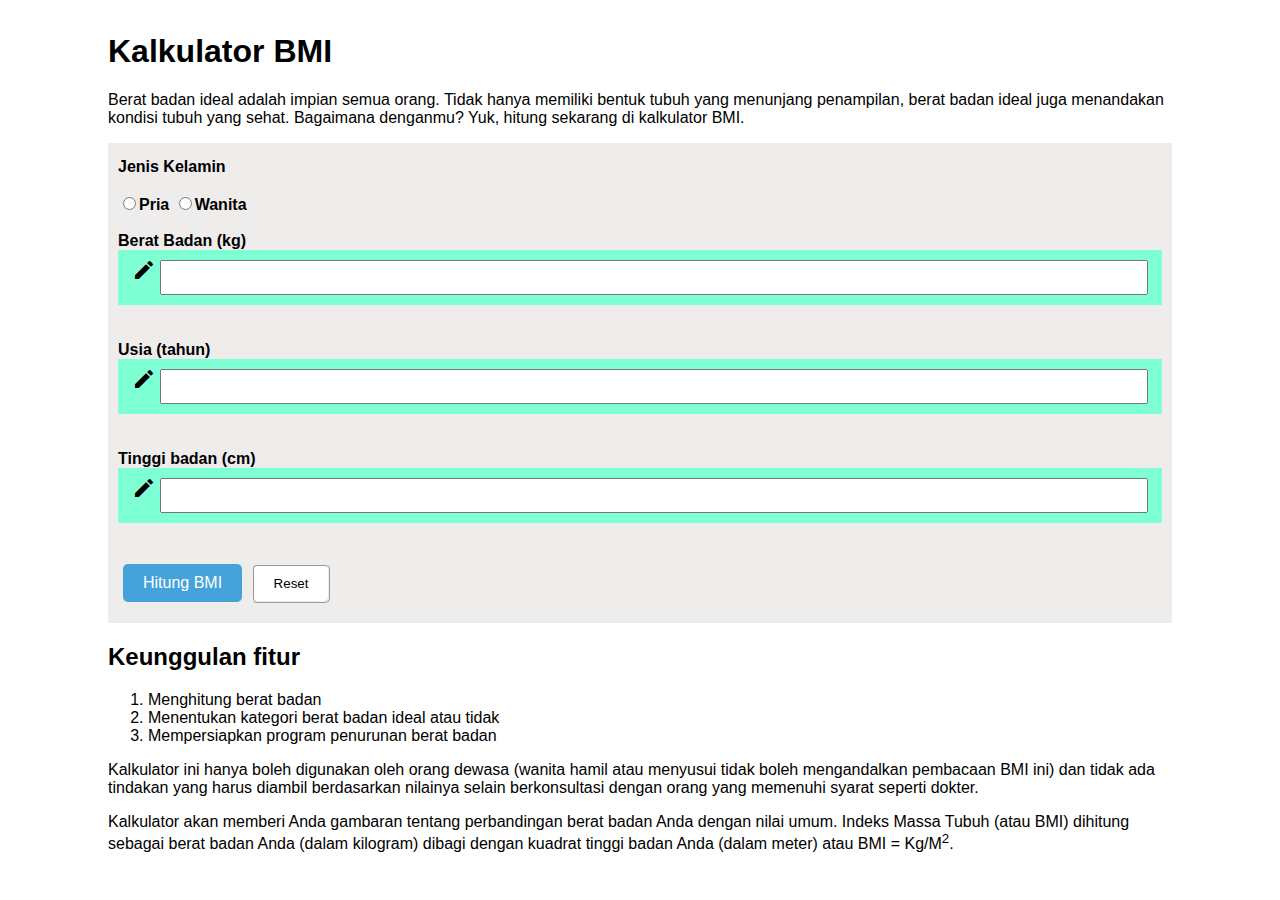
==== index.html @ 93229703 "first commit" ====
<html lang="en">
  <head>
    <meta charset="UTF-8" />
    <meta http-equiv="X-UA-Compatible" content="IE=edge" />
    <meta name="viewport" content="width=device-width, initial-scale=1.0" />
    <title>Mini Project</title>
    <link rel="stylesheet" href="style.css" />
    <link href="https://fonts.googleapis.com/icon?family=Material+Icons" rel="stylesheet">
  </head>
  <body>
    <h1>Kalkulator BMI</h1>
    <p>Berat badan ideal adalah impian semua orang. Tidak hanya memiliki bentuk tubuh yang menunjang penampilan, berat badan ideal juga menandakan kondisi tubuh yang sehat. Bagaimana denganmu? Yuk, hitung sekarang di kalkulator BMI.</p>
    <form action="">
      <label for="jeniskelamin"><b>Jenis Kelamin</b></label>
      <br /><br />
      <input type="radio" name="jeniskelamin" value="Pria" /><b>Pria</b>
      <input type="radio" name="jeniskelamin" value="Wanita" /><b>Wanita</b>
      <br /><br />
      <label for="beratbadan"><b>Berat Badan (kg)</b></label>
      <br />
      <div class="input-container">
        <i class="material-icons">create</i>
        <input class="input-field" type="text" id="beratbadan" name="beratbadan">
      </div>        
      <br /><br />
      <label for="usia"><b>Usia (tahun)</b></label>
      <br />
      <div class="input-container">
        <i class="material-icons">create</i>
        <input class="input-field" type="text" id="usia" name="usia">
      </div> 
      <br /><br />
      <label for="tinggibadan"><b>Tinggi badan (cm)</b></label>
      <br />
      <div class="input-container">
        <i class="material-icons">create</i>
        <input class="input-field" type="text" id="tinggibadan" name="tinggibadan">
      </div> 
      <br /><br />
      <input type="submit" id="button" value="Hitung BMI" />
      <input type="reset" value="Reset" />
    </form>
    <h2>Keunggulan fitur</h2>
    <ol>
      <li>Menghitung berat badan</li>
      <li>Menentukan kategori berat badan ideal atau tidak</li>
      <li>Mempersiapkan program penurunan berat badan</li>
    </ol>
    <p>
      Kalkulator ini hanya boleh digunakan oleh orang dewasa (wanita hamil atau menyusui tidak boleh mengandalkan pembacaan BMI ini) dan tidak ada tindakan yang harus diambil berdasarkan nilainya selain berkonsultasi dengan orang yang
      memenuhi syarat seperti dokter.
    </p>
    <p>
      Kalkulator akan memberi Anda gambaran tentang perbandingan berat badan Anda dengan nilai umum. Indeks Massa Tubuh (atau BMI) dihitung sebagai berat badan Anda (dalam kilogram) dibagi dengan kuadrat tinggi badan Anda (dalam meter) atau
      BMI = Kg/M<sup>2</sup>.
    </p>
  </body>
</html>
---- style.css ----
body {
  font-family: Arial;
  padding: 25px 100px;
}

form {
  background-color: rgb(239, 236, 236);
  padding: 15px 10px;
}

.input-container{
    background-color: aquamarine;
}

.input-field {
    width: 95%;
    padding: 8px 10px;
    margin: 5px 0px;
  }

input[type="button"],
input[type="submit"] {
  background-color: rgb(70, 162, 219);
  border: none;
  color: white;
  padding: 10px 20px;
  text-decoration: none;
  margin: 5px 5px;
  cursor: pointer;
  border-radius: 5px;
  font-size: medium;
}

input[type="reset"] {
  background-color: white;
  border-color: rgb(239, 236, 236);
  border-style: ridge;
  padding: 10px 20px;
  text-decoration: none;
  margin: 5px 0;
  cursor: pointer;
  border-radius: 5px;
}

div {
  background-color: rgb(239, 236, 236);
  text-align: center;
  padding: 5px 2px;
}
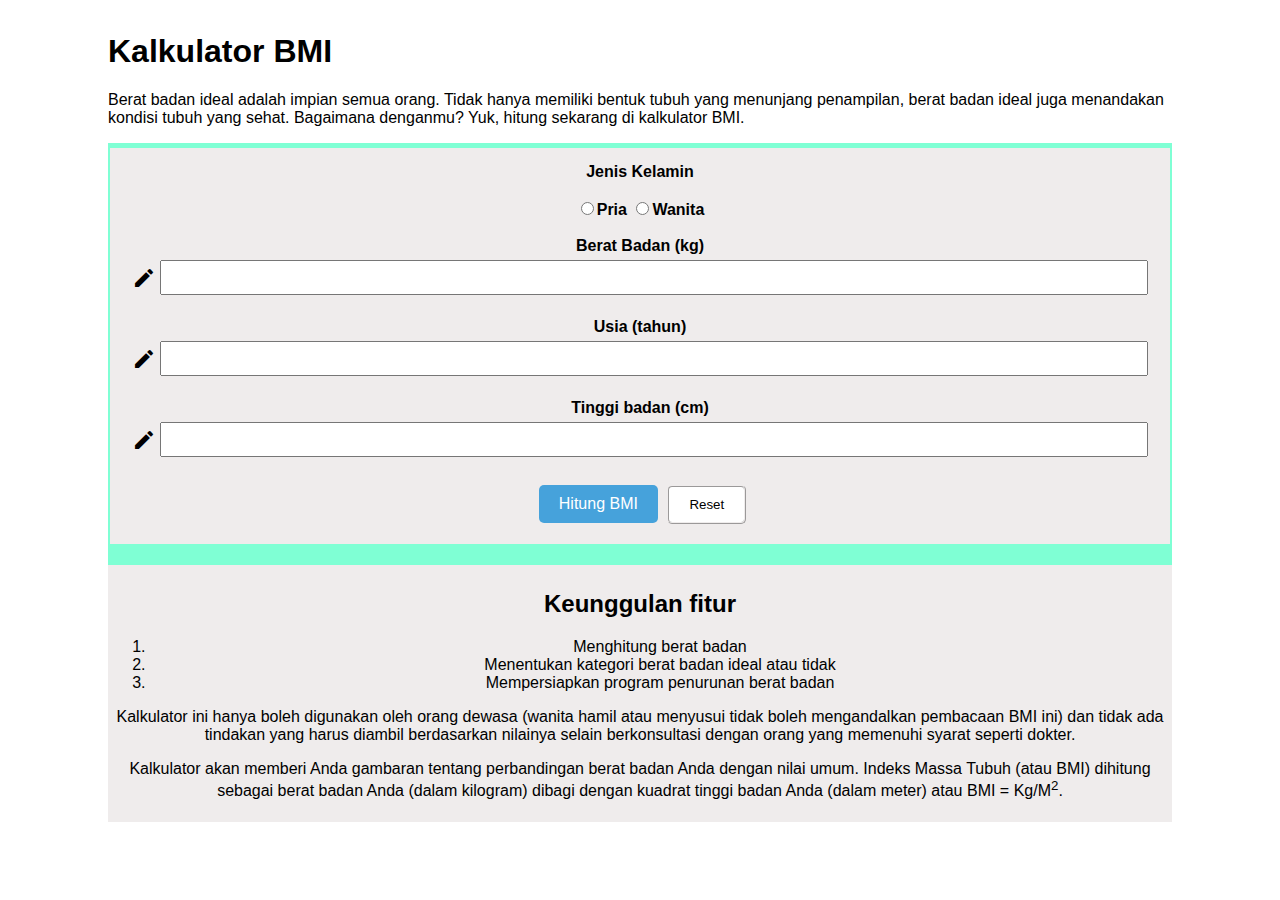
==== commit a0107838: "Update index.html" ====
--- a/index.html
+++ b/index.html
@@ -10,49 +10,47 @@
   <body>
     <h1>Kalkulator BMI</h1>
     <p>Berat badan ideal adalah impian semua orang. Tidak hanya memiliki bentuk tubuh yang menunjang penampilan, berat badan ideal juga menandakan kondisi tubuh yang sehat. Bagaimana denganmu? Yuk, hitung sekarang di kalkulator BMI.</p>
-    <form action="">
-      <label for="jeniskelamin"><b>Jenis Kelamin</b></label>
-      <br /><br />
-      <input type="radio" name="jeniskelamin" value="Pria" /><b>Pria</b>
-      <input type="radio" name="jeniskelamin" value="Wanita" /><b>Wanita</b>
-      <br /><br />
-      <label for="beratbadan"><b>Berat Badan (kg)</b></label>
-      <br />
       <div class="input-container">
-        <i class="material-icons">create</i>
-        <input class="input-field" type="text" id="beratbadan" name="beratbadan">
-      </div>        
-      <br /><br />
-      <label for="usia"><b>Usia (tahun)</b></label>
-      <br />
-      <div class="input-container">
-        <i class="material-icons">create</i>
-        <input class="input-field" type="text" id="usia" name="usia">
-      </div> 
-      <br /><br />
-      <label for="tinggibadan"><b>Tinggi badan (cm)</b></label>
-      <br />
-      <div class="input-container">
-        <i class="material-icons">create</i>
-        <input class="input-field" type="text" id="tinggibadan" name="tinggibadan">
-      </div> 
-      <br /><br />
-      <input type="submit" id="button" value="Hitung BMI" />
-      <input type="reset" value="Reset" />
-    </form>
-    <h2>Keunggulan fitur</h2>
-    <ol>
-      <li>Menghitung berat badan</li>
-      <li>Menentukan kategori berat badan ideal atau tidak</li>
-      <li>Mempersiapkan program penurunan berat badan</li>
-    </ol>
-    <p>
-      Kalkulator ini hanya boleh digunakan oleh orang dewasa (wanita hamil atau menyusui tidak boleh mengandalkan pembacaan BMI ini) dan tidak ada tindakan yang harus diambil berdasarkan nilainya selain berkonsultasi dengan orang yang
-      memenuhi syarat seperti dokter.
-    </p>
-    <p>
-      Kalkulator akan memberi Anda gambaran tentang perbandingan berat badan Anda dengan nilai umum. Indeks Massa Tubuh (atau BMI) dihitung sebagai berat badan Anda (dalam kilogram) dibagi dengan kuadrat tinggi badan Anda (dalam meter) atau
-      BMI = Kg/M<sup>2</sup>.
-    </p>
+        <form action="">
+          <label for="jeniskelamin"><b>Jenis Kelamin</b></label>
+            <br /><br />
+              <input type="radio" name="jeniskelamin" value="Pria" /><b>Pria</b>
+              <input type="radio" name="jeniskelamin" value="Wanita" /><b>Wanita</b>
+            <br /><br />
+          <label for="beratbadan"><b>Berat Badan (kg)</b></label>
+            <br />
+              <i class="material-icons">create</i>
+              <input class="input-field" type="text" id="beratbadan" name="beratbadan">        
+            <br /><br />
+          <label for="usia"><b>Usia (tahun)</b></label>
+            <br />
+              <i class="material-icons">create</i>
+              <input class="input-field" type="text" id="usia" name="usia"> 
+            <br /><br />
+          <label for="tinggibadan"><b>Tinggi badan (cm)</b></label>
+            <br />
+              <i class="material-icons">create</i>
+              <input class="input-field" type="text" id="tinggibadan" name="tinggibadan"> 
+            <br /><br />
+          <input type="submit" id="button" value="Hitung BMI" />
+          <input type="reset" value="Reset" />
+        </form>
+      </div>
+    <div>
+      <h2>Keunggulan fitur</h2>
+      <ol>
+        <li>Menghitung berat badan</li>
+        <li>Menentukan kategori berat badan ideal atau tidak</li>
+        <li>Mempersiapkan program penurunan berat badan</li>
+      </ol>
+      <p>
+        Kalkulator ini hanya boleh digunakan oleh orang dewasa (wanita hamil atau menyusui tidak boleh mengandalkan pembacaan BMI ini) dan tidak ada tindakan yang harus diambil berdasarkan nilainya selain berkonsultasi dengan orang yang
+        memenuhi syarat seperti dokter.
+      </p>
+      <p>
+        Kalkulator akan memberi Anda gambaran tentang perbandingan berat badan Anda dengan nilai umum. Indeks Massa Tubuh (atau BMI) dihitung sebagai berat badan Anda (dalam kilogram) dibagi dengan kuadrat tinggi badan Anda (dalam meter) atau
+        BMI = Kg/M<sup>2</sup>.
+      </p>
+    </div>
   </body>
 </html>
--- a/style.css
+++ b/style.css
@@ -10,6 +10,11 @@
 
 .input-container{
     background-color: aquamarine;
+}
+
+.material-icons{
+  position: relative;
+ 	top: 8px;
 }
 
 .input-field {
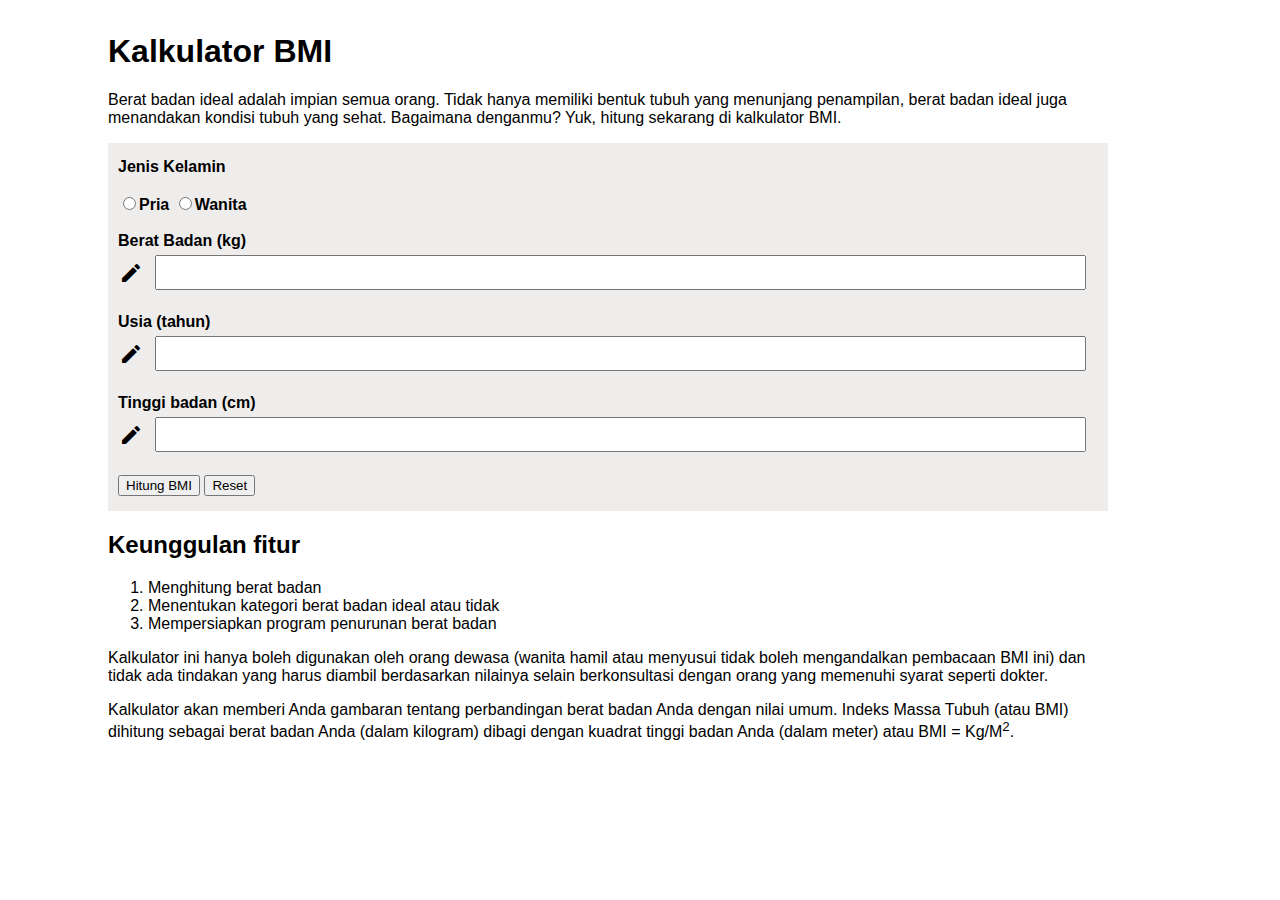
==== commit 09b6bbfe: "Update index.html" ====
--- a/index.html
+++ b/index.html
@@ -20,20 +20,20 @@
           <label for="beratbadan"><b>Berat Badan (kg)</b></label>
             <br />
               <i class="material-icons">create</i>
-              <input class="input-field" type="text" id="beratbadan" name="beratbadan">        
+              <input class="input-field" type="number" id="beratbadan" name="beratbadan">        
             <br /><br />
           <label for="usia"><b>Usia (tahun)</b></label>
             <br />
               <i class="material-icons">create</i>
-              <input class="input-field" type="text" id="usia" name="usia"> 
+              <input class="input-field" type="number" id="usia" name="usia"> 
             <br /><br />
           <label for="tinggibadan"><b>Tinggi badan (cm)</b></label>
             <br />
               <i class="material-icons">create</i>
-              <input class="input-field" type="text" id="tinggibadan" name="tinggibadan"> 
+              <input class="input-field" type="number" id="tinggibadan" name="tinggibadan"> 
             <br /><br />
-          <input type="submit" id="button" value="Hitung BMI" />
-          <input type="reset" value="Reset" />
+          <button type="submit">Hitung BMI</button>
+          <button type="reset">Reset</button>
         </form>
       </div>
     <div>
--- a/style.css
+++ b/style.css
@@ -1,6 +1,7 @@
 body {
   font-family: Arial;
   padding: 25px 100px;
+  max-width:1000px;
 }
 
 form {
@@ -9,22 +10,24 @@
 }
 
 .input-container{
-    background-color: aquamarine;
+  max-width:1000px;
 }
 
 .material-icons{
   position: relative;
- 	top: 8px;
+  top: 8px;
+  left: 1px;
 }
 
 .input-field {
     width: 95%;
     padding: 8px 10px;
+    position: relative;
+    left: 9px;
     margin: 5px 0px;
   }
 
-input[type="button"],
-input[type="submit"] {
+input[type="button"],input[type="submit"] {
   background-color: rgb(70, 162, 219);
   border: none;
   color: white;
@@ -47,7 +50,7 @@
   border-radius: 5px;
 }
 
-div {
+.hasil {
   background-color: rgb(239, 236, 236);
   text-align: center;
   padding: 5px 2px;
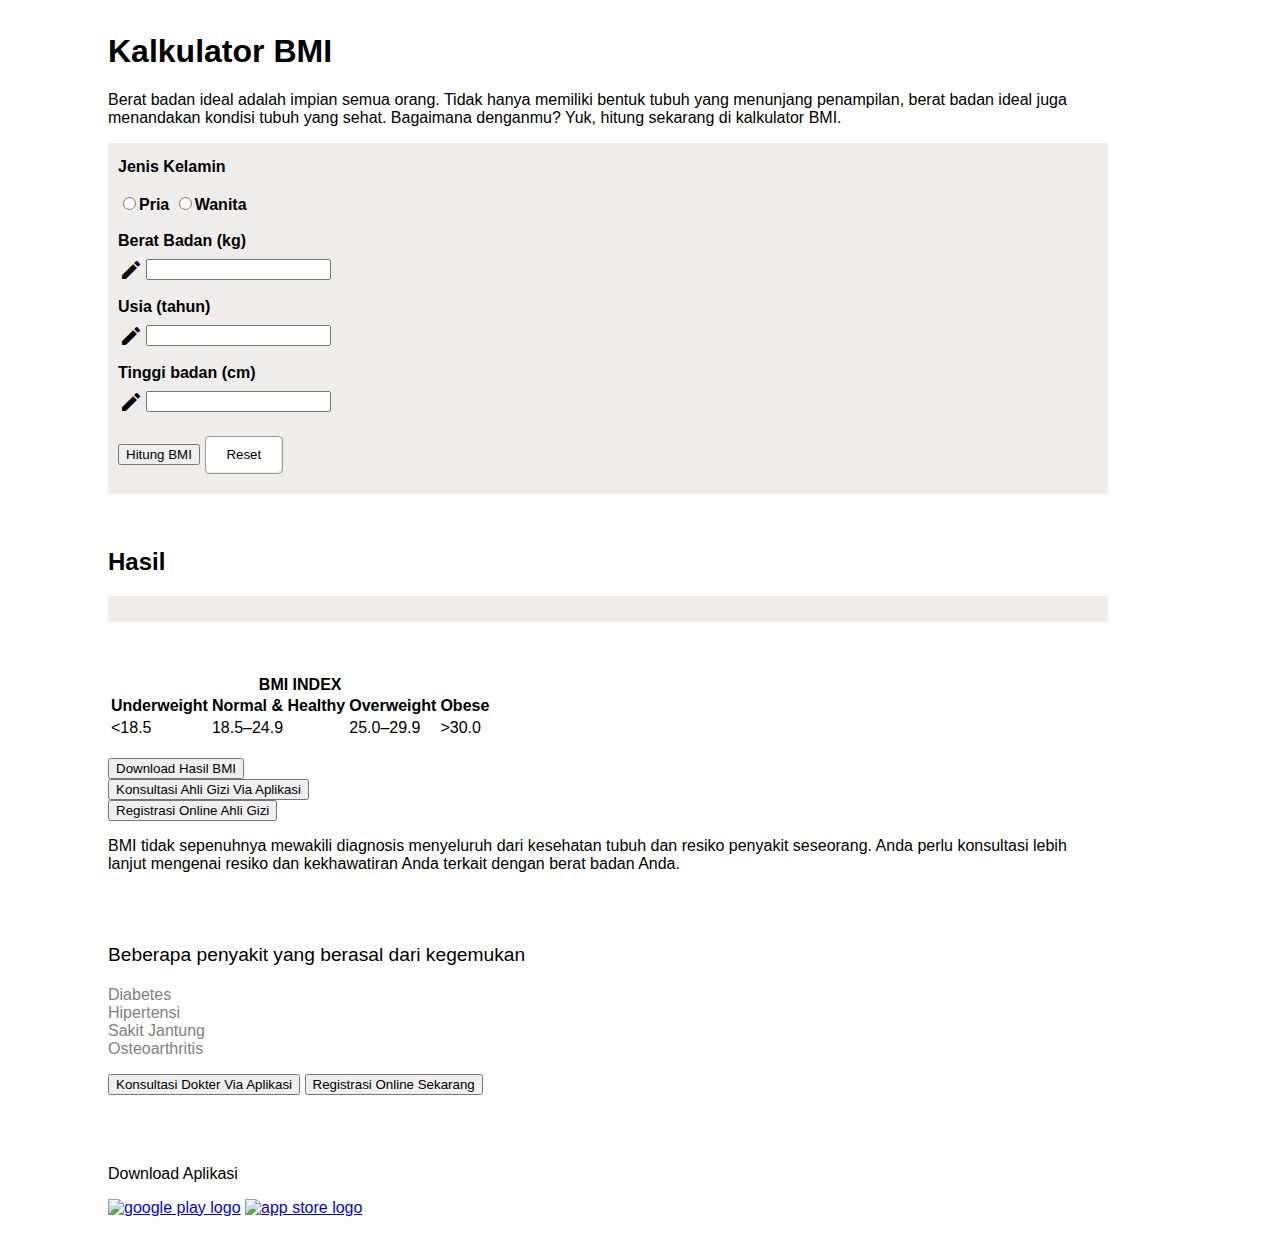
==== commit 13a1c76b: "Update index.html" ====
--- a/index.html
+++ b/index.html
@@ -8,49 +8,75 @@
     <link href="https://fonts.googleapis.com/icon?family=Material+Icons" rel="stylesheet">
   </head>
   <body>
+    <div class="calculator-container">
     <h1>Kalkulator BMI</h1>
     <p>Berat badan ideal adalah impian semua orang. Tidak hanya memiliki bentuk tubuh yang menunjang penampilan, berat badan ideal juga menandakan kondisi tubuh yang sehat. Bagaimana denganmu? Yuk, hitung sekarang di kalkulator BMI.</p>
-      <div class="input-container">
-        <form action="">
-          <label for="jeniskelamin"><b>Jenis Kelamin</b></label>
-            <br /><br />
-              <input type="radio" name="jeniskelamin" value="Pria" /><b>Pria</b>
-              <input type="radio" name="jeniskelamin" value="Wanita" /><b>Wanita</b>
-            <br /><br />
-          <label for="beratbadan"><b>Berat Badan (kg)</b></label>
-            <br />
-              <i class="material-icons">create</i>
-              <input class="input-field" type="number" id="beratbadan" name="beratbadan">        
-            <br /><br />
-          <label for="usia"><b>Usia (tahun)</b></label>
-            <br />
-              <i class="material-icons">create</i>
-              <input class="input-field" type="number" id="usia" name="usia"> 
-            <br /><br />
-          <label for="tinggibadan"><b>Tinggi badan (cm)</b></label>
-            <br />
-              <i class="material-icons">create</i>
-              <input class="input-field" type="number" id="tinggibadan" name="tinggibadan"> 
-            <br /><br />
-          <button type="submit">Hitung BMI</button>
-          <button type="reset">Reset</button>
+        <form>
+          <label for="jeniskelamin"><b>Jenis Kelamin</b></label><br /><br />
+          <input type="radio" class="gender-input-field" name="jeniskelamin" value="Pria" /><b>Pria</b>
+          <input type="radio" class="gender-input-field" name="jeniskelamin" value="Wanita" /><b>Wanita</b><br /><br />
+          <label for="beratbadan"><b>Berat Badan (kg)</b></label><br />
+          <i class="material-icons">create</i>
+          <input class="weight-input-field" type="text" id="beratbadan" name="beratbadan"><br /><br />
+          <label for="usia"><b>Usia (tahun)</b></label><br />
+          <i class="material-icons">create</i>
+          <input class="age-input-field" type="text" id="usia" name="usia"><br /><br />
+          <label for="tinggibadan"><b>Tinggi badan (cm)</b></label><br />
+          <i class="material-icons">create</i>
+          <input class="height-input-field" type="text" id="tinggibadan" name="tinggibadan"><br /><br />
+          <button class="calculate">Hitung BMI</button>
+          <button class="reset" type="reset">Reset</button>
         </form>
       </div>
-    <div>
-      <h2>Keunggulan fitur</h2>
-      <ol>
-        <li>Menghitung berat badan</li>
-        <li>Menentukan kategori berat badan ideal atau tidak</li>
-        <li>Mempersiapkan program penurunan berat badan</li>
-      </ol>
-      <p>
-        Kalkulator ini hanya boleh digunakan oleh orang dewasa (wanita hamil atau menyusui tidak boleh mengandalkan pembacaan BMI ini) dan tidak ada tindakan yang harus diambil berdasarkan nilainya selain berkonsultasi dengan orang yang
-        memenuhi syarat seperti dokter.
-      </p>
-      <p>
-        Kalkulator akan memberi Anda gambaran tentang perbandingan berat badan Anda dengan nilai umum. Indeks Massa Tubuh (atau BMI) dihitung sebagai berat badan Anda (dalam kilogram) dibagi dengan kuadrat tinggi badan Anda (dalam meter) atau
-        BMI = Kg/M<sup>2</sup>.
-      </p>
-    </div>
+    <br />
+      <h2>Hasil</h2>
+        <div class="hasil">
+          <p class="result"></p>
+          <p class="result-statement"></p>
+        </div> 
+      <br /><br />
+        <div class="tabel" id="table">
+          <table>
+            <br />
+              <caption><b>BMI INDEX</b></caption>
+              <tr>
+                <th>Underweight</th>
+                <th>Normal & Healthy</th> 
+                <th>Overweight</th>
+                <th>Obese</th>
+              </tr>
+              <tr>
+                <td> <18.5</td>
+                <td>18.5–24.9</td>
+                <td>25.0–29.9</td>
+                <td> >30.0</td>
+              </tr>
+            </table>
+          </div>
+          <br />
+        <div class="button"> 
+          <input type="button" value="Download Hasil BMI" /><br />
+          <input type="button" value="Konsultasi Ahli Gizi Via Aplikasi" /><br />
+          <input type="button" value="Registrasi Online Ahli Gizi" /><br />
+        </div>
+        <p>BMI tidak sepenuhnya mewakili diagnosis menyeluruh dari kesehatan tubuh dan resiko penyakit seseorang. Anda perlu konsultasi lebih lanjut mengenai resiko dan kekhawatiran Anda terkait dengan berat badan Anda.</p><br /><br />
+      <div class="penutup">
+        <p style="font-size: larger">Beberapa penyakit yang berasal dari kegemukan</p>
+        <p style="color: grey">
+          Diabetes<br />
+          Hipertensi<br />
+          Sakit Jantung<br />
+          Osteoarthritis
+        </p>
+        <input type="button" value="Konsultasi Dokter Via Aplikasi" />
+        <input type="button" value="Registrasi Online Sekarang" /><br /><br />
+      </div>
+        <br /><br />
+      <div class="download">
+        <p class="download">Download Aplikasi</p>
+        <a class="link" href="https://play.google.com/" title="link Google Play Store"><img src="./img/Google Play.jpg" alt="google play logo"></a>
+        <a class="link" href="https://www.apple.com/id/app-store/" title="link App Store"><img src="./img/App Store.jpg" alt="app store logo"></a>
+      </div>
+      <script src="script.js"></script>
   </body>
 </html>
--- a/style.css
+++ b/style.css
@@ -27,7 +27,7 @@
     margin: 5px 0px;
   }
 
-input[type="button"],input[type="submit"] {
+  button[type="submit"] {
   background-color: rgb(70, 162, 219);
   border: none;
   color: white;
@@ -39,7 +39,7 @@
   font-size: medium;
 }
 
-input[type="reset"] {
+button[type="reset"] {
   background-color: white;
   border-color: rgb(239, 236, 236);
   border-style: ridge;
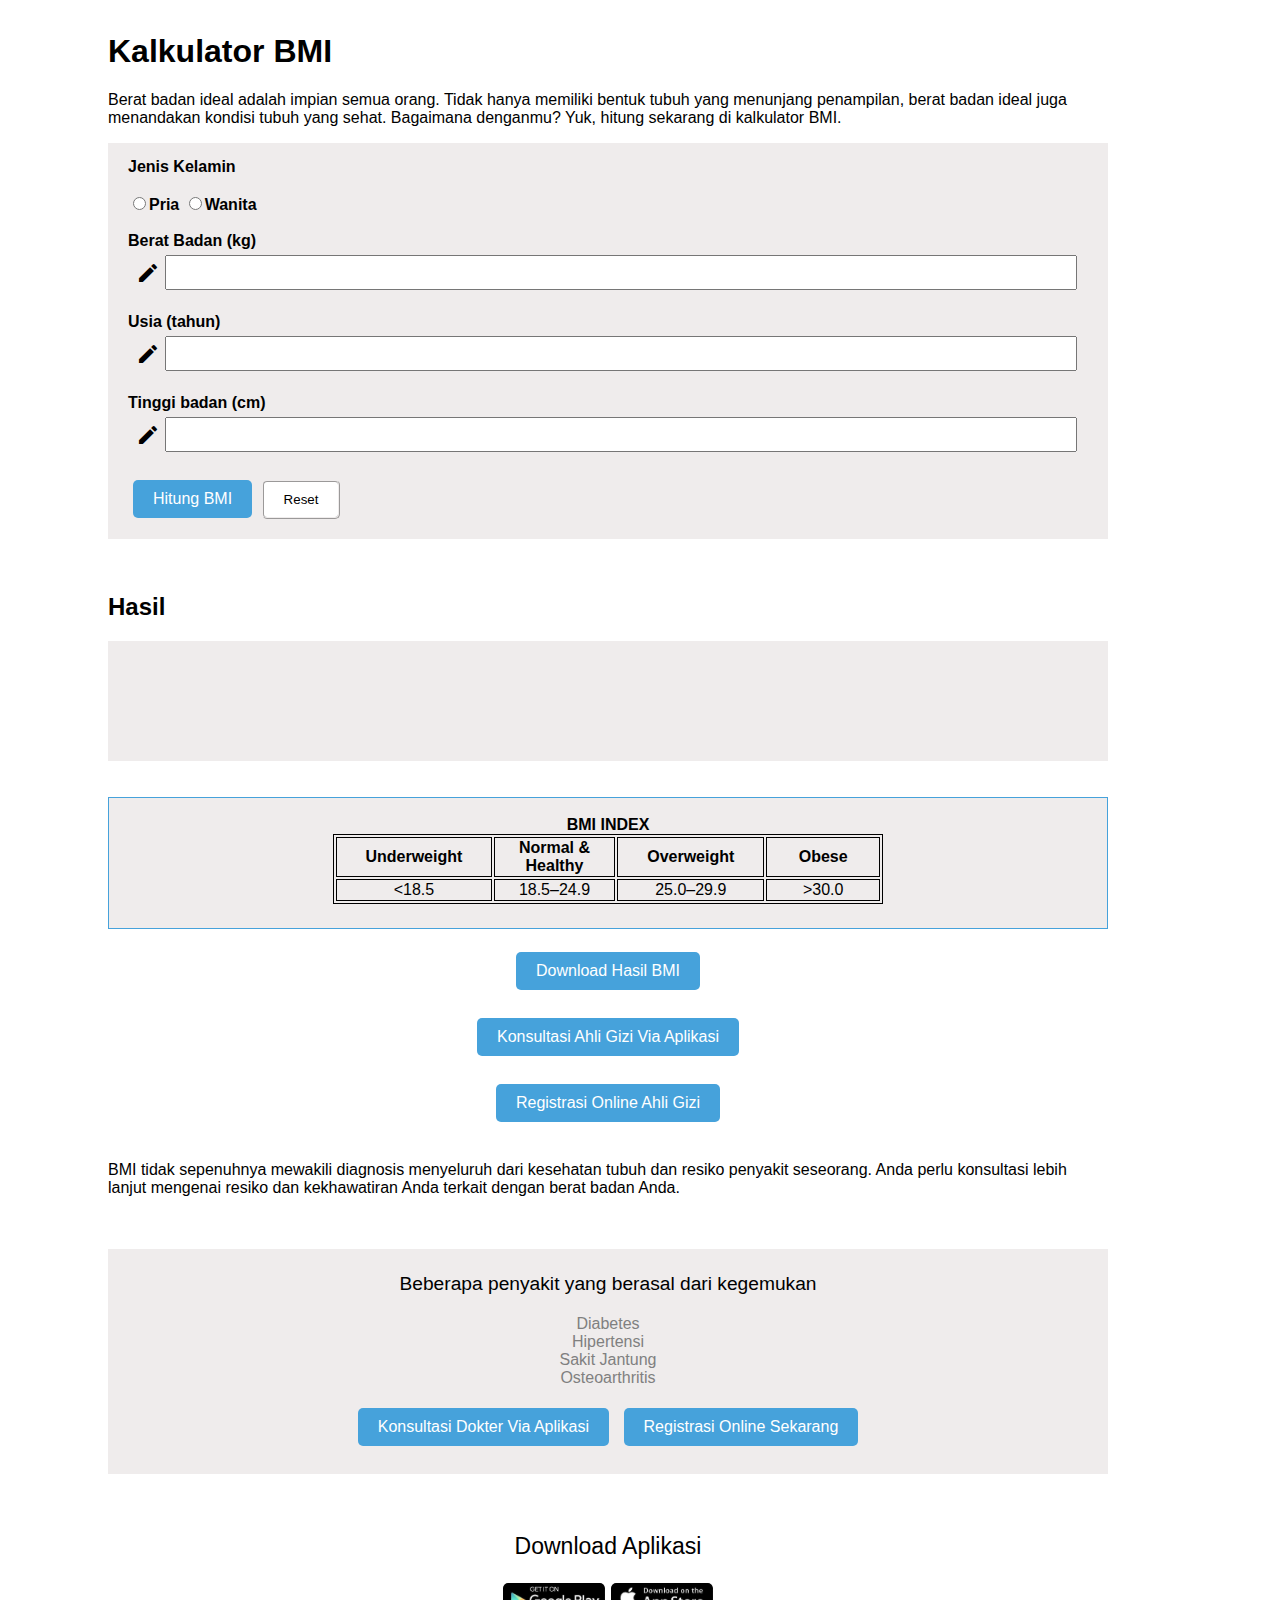
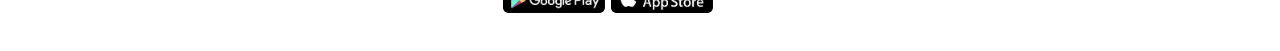
==== commit 56ba47ba: "Update index.html" ====
--- a/index.html
+++ b/index.html
@@ -74,8 +74,8 @@
         <br /><br />
       <div class="download">
         <p class="download">Download Aplikasi</p>
-        <a class="link" href="https://play.google.com/" title="link Google Play Store"><img src="./img/Google Play.jpg" alt="google play logo"></a>
-        <a class="link" href="https://www.apple.com/id/app-store/" title="link App Store"><img src="./img/App Store.jpg" alt="app store logo"></a>
+        <a class="link" href="https://play.google.com/" title="link Google Play Store"><img src="Google Play.jpg" alt="google play logo"></a>
+        <a class="link" href="https://www.apple.com/id/app-store/" title="link App Store"><img src="App Store.jpg" alt="app store logo"></a>
       </div>
       <script src="script.js"></script>
   </body>
--- a/style.css
+++ b/style.css
@@ -6,20 +6,16 @@
 
 form {
   background-color: rgb(239, 236, 236);
-  padding: 15px 10px;
-}
-
-.input-container{
-  max-width:1000px;
+  padding: 15px 20px;
 }
 
 .material-icons{
   position: relative;
   top: 8px;
-  left: 1px;
+  left: 8px;
 }
 
-.input-field {
+input[type="text"] {
     width: 95%;
     padding: 8px 10px;
     position: relative;
@@ -27,12 +23,29 @@
     margin: 5px 0px;
   }
 
-  button[type="submit"] {
+.calculate{
   background-color: rgb(70, 162, 219);
   border: none;
   color: white;
   padding: 10px 20px;
   text-decoration: none;
+  margin: 5px 5px;
+  cursor: pointer;
+  border-radius: 5px;
+  font-size: medium;
+  }
+
+.button{
+  display: grid;
+  place-items: center;
+}
+
+input[type="button"] {
+  display: inline-block;
+  background-color: rgb(70, 162, 219);
+  border: none;
+  color: white;
+  padding: 10px 20px;
   margin: 5px 5px;
   cursor: pointer;
   border-radius: 5px;
@@ -51,7 +64,41 @@
 }
 
 .hasil {
+  display: grid;
+  place-items: center;
+  height: 110px;
+  background-color: rgb(239, 236, 236);
+  padding: 5px 2px;
+  font-size: larger;
+}
+
+#table {
+  height: 130px;
+  background-color: rgb(239, 236, 236);
+  margin: 0 auto;
+  border: 1px solid rgb(70, 162, 219);
+}
+
+table, th, td {
+  margin: auto;
+  height: 20px;
+  width: 550px;
+  text-align: center;
+  border: 1px solid black;
+}
+
+.penutup {
   background-color: rgb(239, 236, 236);
   text-align: center;
   padding: 5px 2px;
 }
+
+.download{
+  text-align: center;
+  font-size: larger;
+}
+
+img{
+  border-radius: 5px;
+  height: 30px;
+}
